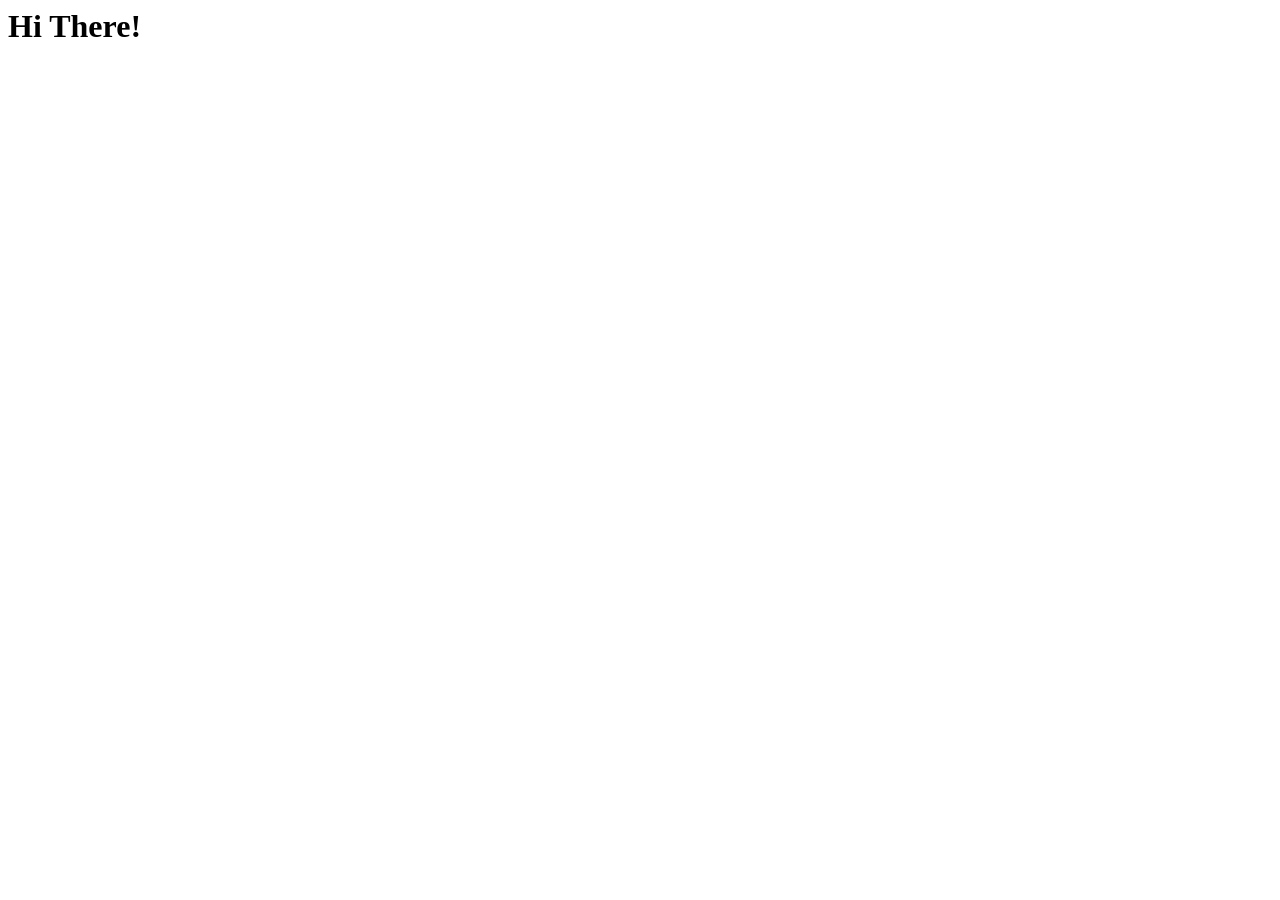
==== artical.html @ dddd7cb3 "basic_outline1" ====
<html lang="en">

<head>
    <meta charset="UTF-8">
    <!-- <meta name="Viewport" content="width=device-width, initial scale=1.0"> -->
    <title>NMJ-Portfolio</title>
    <!-- <link rel="stylesheet" type="text/css" href="format.css"> -->
</head>

<body>
    <div class="blog">
        <h1>Hi There!</h1>
</body>

</html>
---- format.css ----
body {
	background-color: black;
}
h1 {
	color: blue;
}
p {
	color: red;
}
.page{
	display: flex;
}
.header {
	background-color: rgb(65, 250, 142);
	border-radius: 20px;
	width: 350px;
	/* height: fit-content; */
	margin:5px;
}
.header h2 {
	color: blue;
	padding-left: 90px;
	font-size: 40px;
	
}
.nevigation li {
	/* display: inline-block; */
	list-style: none;
	padding-left: 53px;
	margin: 5px;
	font-size: 20px;
	font-weight: 600;
}
.nevigation li a {
	color: #f11493;
	text-decoration: none;
}
.nevigation li a:hover {
	color: aliceblue;
	cursor: pointer;
}
.middle{
	background-color: aqua;
	border-radius: 20px;
	margin: 5px;
	margin-left: 20px;
	padding-inline-start: 30px;
	width: 700px;
}
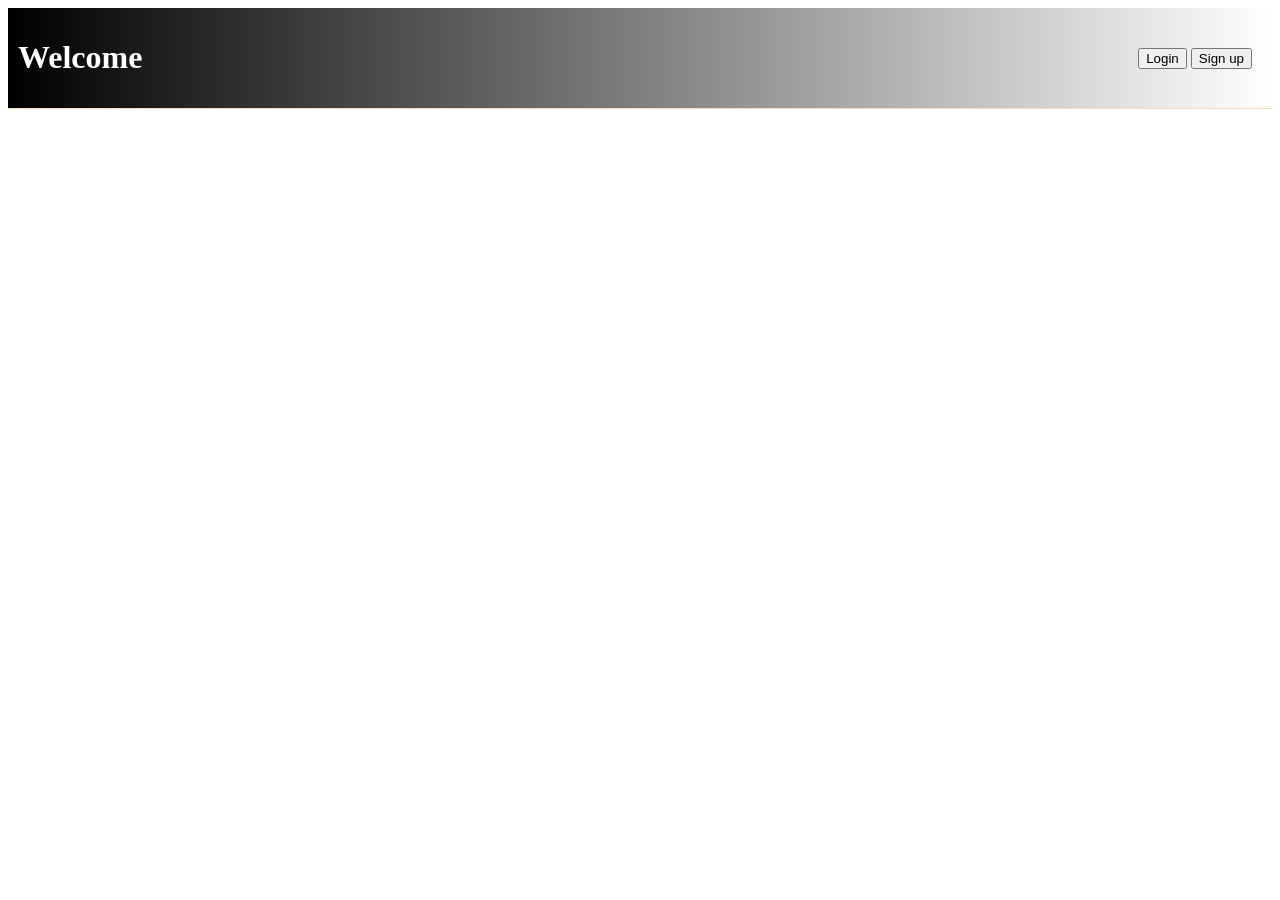
==== commit ab12cae9: "Position added" ====
--- a/artical.html
+++ b/artical.html
@@ -2,14 +2,29 @@
 
 <head>
     <meta charset="UTF-8">
-    <!-- <meta name="Viewport" content="width=device-width, initial scale=1.0"> -->
-    <title>NMJ-Portfolio</title>
-    <!-- <link rel="stylesheet" type="text/css" href="format.css"> -->
+    <meta name="Viewport" content="width=device-width, initial scale=1.0">
+    <title>Articals</title>
+    <!-- Linking Css -->
+    <link rel="stylesheet" type="text/css" href="artical.css">
 </head>
 
 <body>
-    <div class="blog">
-        <h1>Hi There!</h1>
+    <div class="header">
+        <h1>Welcome</h1>
+        <div class="login">
+            <button>Login</button>
+            <button>Sign up</button>
+        </div>
+    </div>
+    <div class="left">
+        
+    </div>
+    <div class="right">
+
+    </div>
+    <div class="footer">
+
+    </div>
 </body>
 
 </html>
--- a/artical.css
+++ b/artical.css
@@ -0,0 +1,13 @@
+
+/* Header */
+.header{
+    display: flex;
+    justify-content: space-between;
+    color: #fffffe;
+    padding: 10px;
+    border-bottom: 1px solid wheat;
+	background-image: linear-gradient(to right, rgb(0, 0, 0), rgb(0, 0, 0, 0.5), rgb(255, 255, 255, 0.5));
+}
+.login{
+    margin: 30 10 0 0px;
+}
